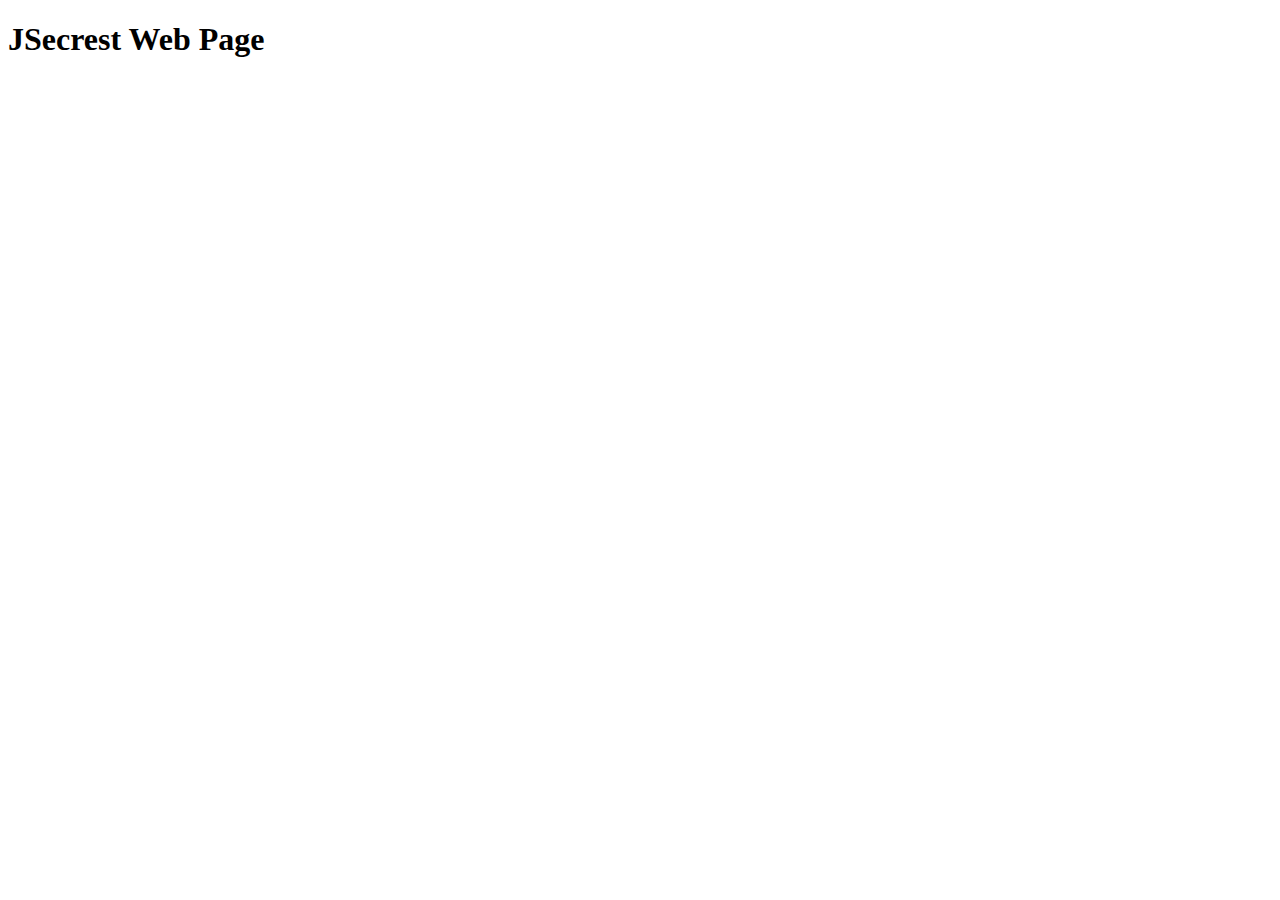
==== index.html @ 86a0001a "Added index.html file to repo" ====
<!--  Josh Secrest, 4/6/2025 -->
<!-- DOCTYPE this is the first tag on the page and it tells the browser that this is an html5 page -->
 <!DOCTYPE html>
 <!-- the html tag goes next -->
  <html> 
    <!-- the head section has info for browser and search engine -->
    <head>
        <title> CSC102 Home page </title>
    </head>
    <!-- The body section holds the text and images that we want to show to the user -->
     <body> 
        <h1> JSecrest Web Page </h1>
     </body>
    </html>
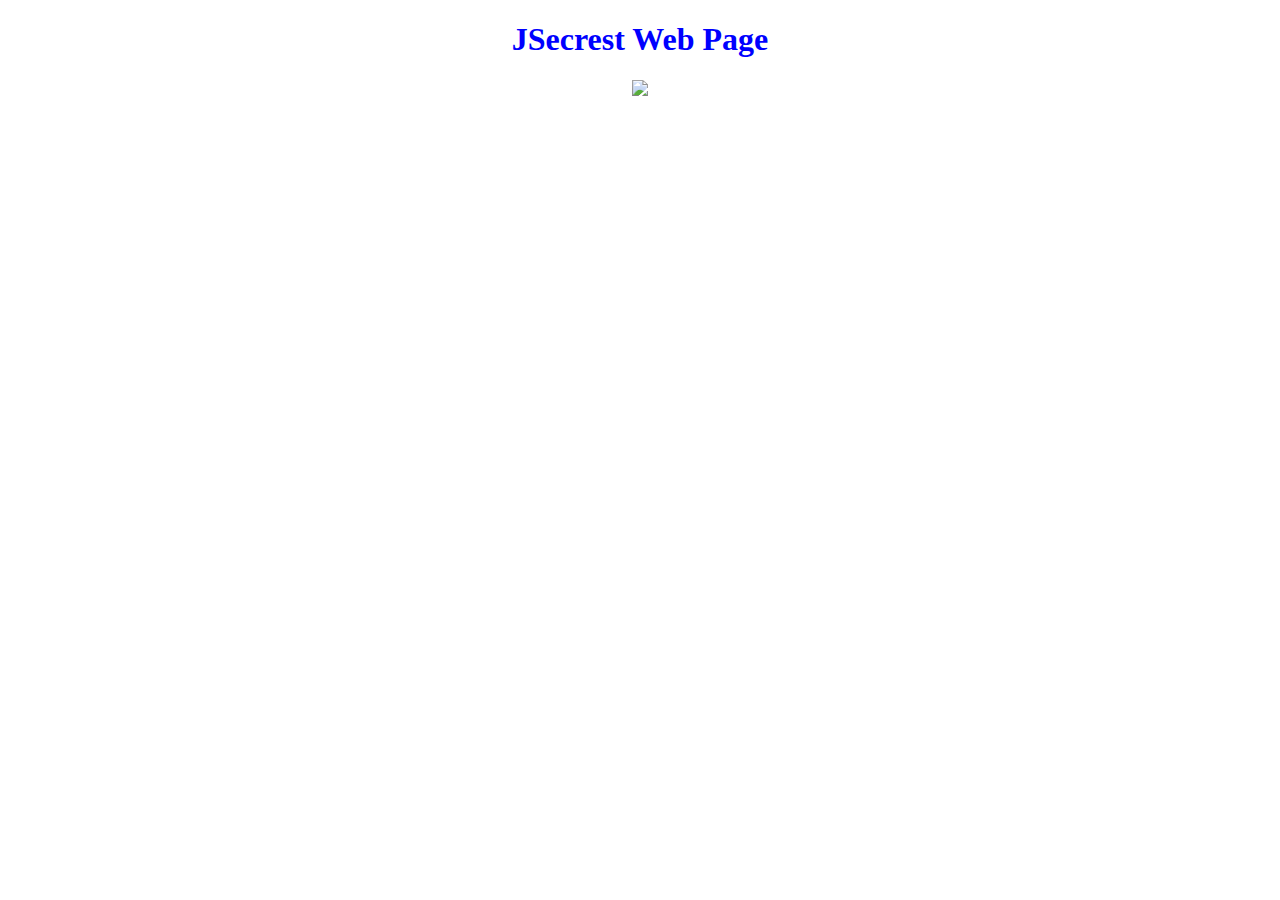
==== commit 177d501b: "updated html" ====
--- a/index.html
+++ b/index.html
@@ -9,6 +9,11 @@
     </head>
     <!-- The body section holds the text and images that we want to show to the user -->
      <body> 
-        <h1> JSecrest Web Page </h1>
+       <center>  <font color="blue"><h1> JSecrest Web Page </h1> </font></center>
+        <!-- p is paragraph tag; has spacing around it by default -->
+        <p>
+            <!-- img is the image tage --> 
+           <center><img id=" gifImage" src="csc102.gif"</center>
+        </p>
      </body>
     </html>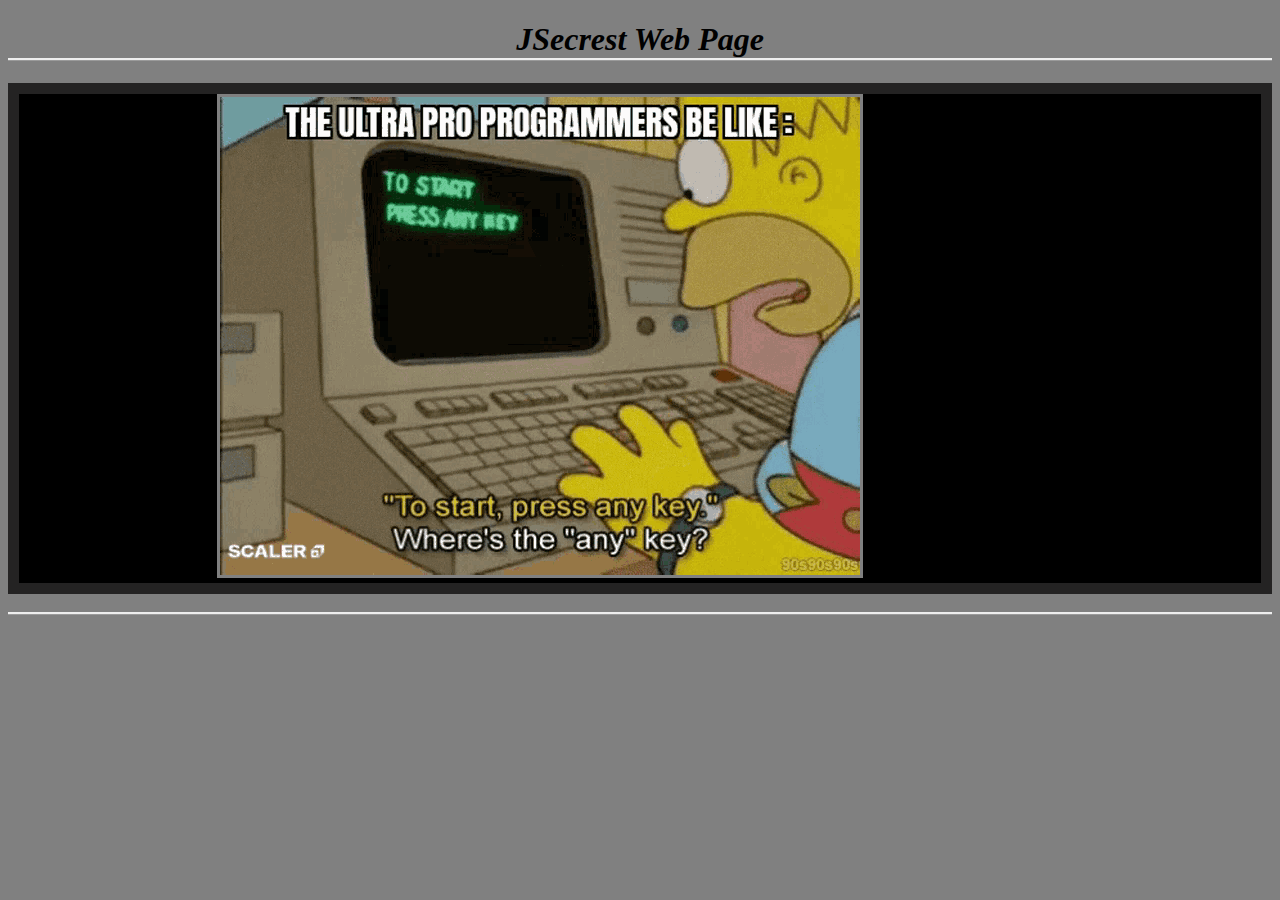
==== commit af80a0dd: "Add files via upload" ====
--- a/index.html
+++ b/index.html
@@ -6,14 +6,15 @@
     <!-- the head section has info for browser and search engine -->
     <head>
         <title> CSC102 Home page </title>
+        <link rel="stylesheet" href="main.css">
     </head>
     <!-- The body section holds the text and images that we want to show to the user -->
      <body> 
-       <center>  <font color="blue"><h1> JSecrest Web Page </h1> </font></center>
+       <h1> JSecrest Web Page </h1>
         <!-- p is paragraph tag; has spacing around it by default -->
         <p>
-            <!-- img is the image tage --> 
-           <center><img id=" gifImage" src="csc102.gif"</center>
+            <!-- img is the image tag --> 
+           <img id= "gifImage" src="csc102.gif">
         </p>
      </body>
     </html>--- a/main.css
+++ b/main.css
@@ -0,0 +1,41 @@
+body{
+    background-color:gray;
+    color:black;
+    border-bottom-style: ridge;
+}
+
+nav{
+    height: 6000px;
+    width: 200px;
+    float: left;
+    padding: 5px;
+    line-height: 30px;
+}
+footer{
+    text-align: center;
+    margin-right: 200px;
+}
+#gifImage{
+    margin-right: 200px;
+    border-style: solid;
+    color: grey;
+}
+h1{
+    text-align: center;
+    font-style: italic;
+    font-family: cambria;
+    border-bottom-style: ridge;
+}
+h2{
+    text-align: center;
+    font-family: cambria;
+}
+p{
+    text-align: center;
+    color: white;
+    border-style: solid;
+    border-width: 3mm;
+    border-color: rgb(36, 35, 35);
+    background-color: black;
+    font-size: large;
+}